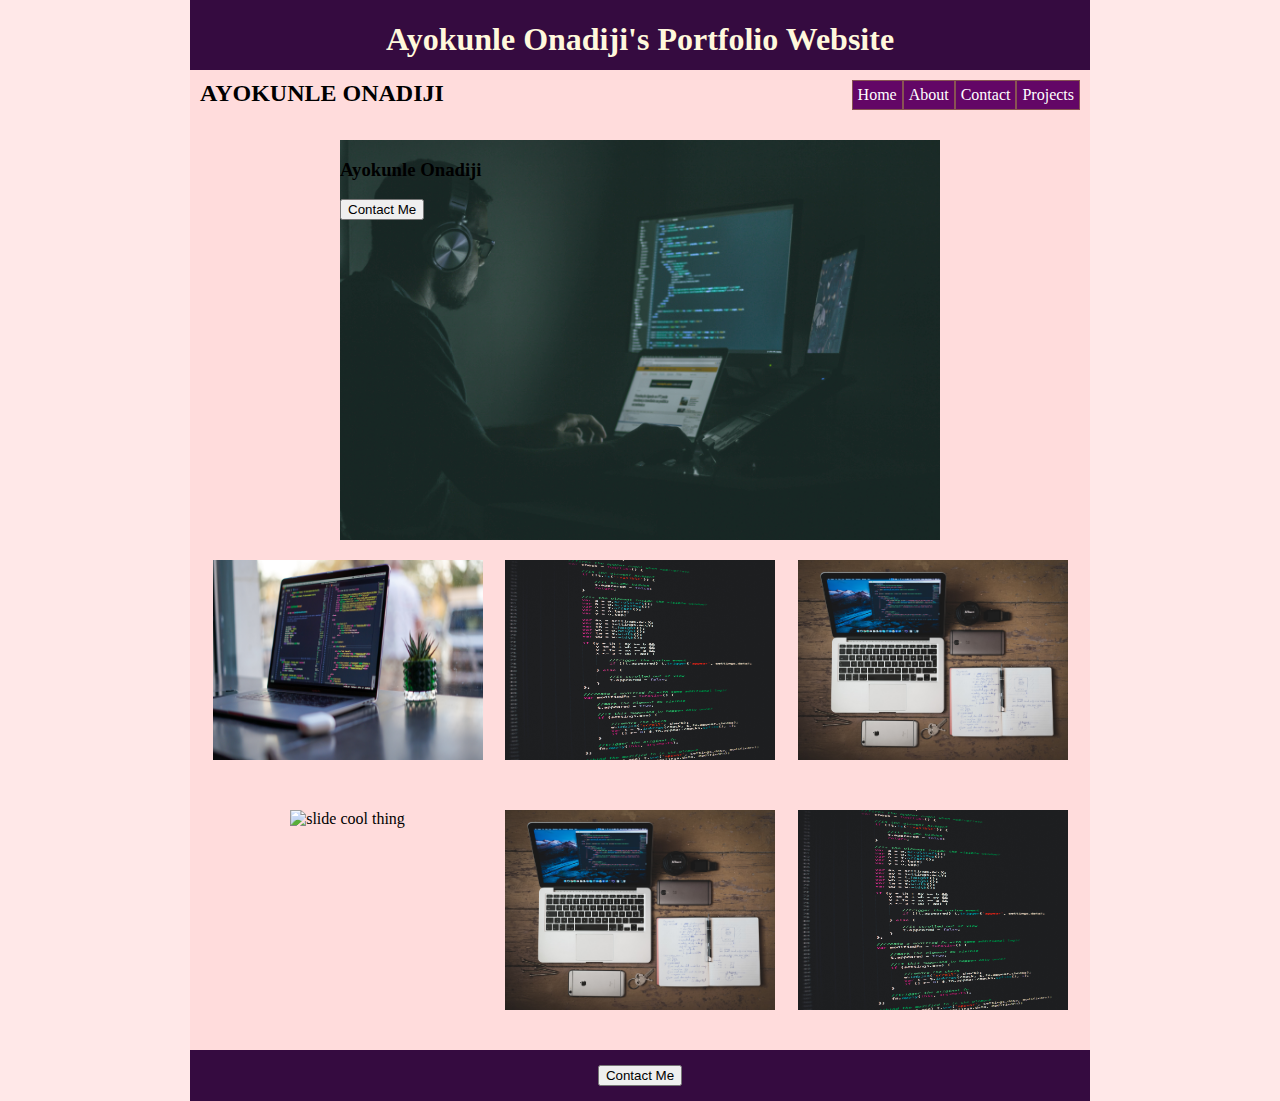
==== index.html @ 132ff0bd "first draft" ====
<!DOCTYPE html>
<html lang="en">
<head>
    <meta charset="UTF-8">
    <meta name="viewport" content="width=device-width, initial-scale=1.0">
    <meta name="author" content="Ayokunle Onadiji | Software Developer">
    <meta name="description" content="I am a Software Developer in Training">
    <meta name="keywords" content="SOftware Development, Mobile App Development, Programming, Lagos, Nigeria">
    <title>Ayokunle Onadiji | Portfolio</title>
    <link rel="stylesheet" href="css/styles.css">
</head>
<body>
    <section class="container">
        <header>
            <h1>Ayokunle Onadiji's Portfolio Website</h1>
        </header>

        <section class="banner">
            <h2>AYOKUNLE ONADIJI</h2>
            <nav>
                <ul>
                    <li><a href="index.html">Home</a></li>
                    <li><a href="about.html">About</a></li>
                    <li><a href="contact.html">Contact</a></li>
                    <li><a href="projects.html">Projects</a></li>
                </ul>
            </nav>
        </section>
        

        <section>
            <div class="Main-widget">
                <div class="background" style="background-image: url(Images/5.jpg);"><h3>Ayokunle Onadiji</h3>
                    <a href="contact.html"><button>Contact Me</button></a></div>
            </div>

        </section>

        <section class="first-widget">
            <div class="widget">
                <img src="Images/1.jpg" alt="slide">
                title of a
            </div>
            <div class="widget">
                <img src="Images/2.jpg" alt="slide">
                project might
            </div>
            <div class="widget">
                <img src="Images/3.jpg" alt="slide">
                go here
            </div>
        </section>

        <section class="second-widget">
            <div class="widget">
                <img src="Images/4.jpg" alt="slide">
                cool thing
            </div>
            <div class="widget">
                <img src="Images/3.jpg" alt="slide">
                fun thing
            </div>
            <div class="widget">
                <img src="Images/2.jpg" alt="slide">
                spicy thing
            </div>
        </section>
        <footer>
            <a href="contact.html"><button>Contact Me</button></a>
        </footer>
    </section>
</body>
</html>
---- css/styles.css ----
/* Add CSS styling here */
*{
    box-sizing: border-box;
}
body{
    width: 100%;
    margin: 0;
    background-color: #ffe8e8;
}

.container {
    width: 900px;
    margin: auto;
    background-color: #ffdcdc;
    min-height: 600px;
}

.container header {
    display: flex;
    width: 100%;
    height: 40px;
    background-color: #350b40;
    padding-bottom: 70px;
    justify-content: center;
    color: cornsilk;
    }


    .container .banner {
        display: flex;
        width: 100%;
        height: 50px;
    }

    .container .banner h2 {
        flex-basis: 50%;
        margin: 0;
        justify-content: flex-start;
        padding: 10px;
    }

    .container nav {
        flex-basis: 50%;
    }

    .container .banner nav ul {
        display: flex;
        margin: 0;
        justify-content: flex-end;
        list-style-type: none;
        padding: 10px 10px;
        
    }

    .container nav ul li a {
        display: block;
        text-decoration: none;
        width: auto;
        padding: 5px 5px;
        border: 1px solid rgb(136, 83, 83);
        background-color: rgb(99, 6, 102);
        color: white;
    }

    .container nav ul li a:hover {
        background-color: aliceblue;
        color: aqua;
        border: 1px solid red;
    }

    #image {
        height: 80%;
        width: 80%;
    }

    .background {
        width: 600px;
        height: 400px;
        background-size: cover;
        background-repeat: no-repeat;
        background-position: center;
        overflow: hidden;
    }

    .Main-widget {
        padding-top: 20px;
        display: flex;
        justify-content: center;
    }


    
    .container .first-widget {
        display: flex;
        justify-content: space-evenly;
        padding-top: 20px;
        text-align: center;
        padding-bottom: 30px;
    }
    .container .first-widget .widget {
        flex-basis: 30%;
        height: 200px;
        overflow: hidden;
    }

    .container .first-widget .widget img {
        height: 100%;
        width: 100%;
        transition: transform 2s ease-out;
    }

    .container .first-widget .widget img:hover {
        transform: scale(1.5);
    }
    

    .container .second-widget {
        display: flex;
        justify-content: space-evenly;
        padding-top: 20px;
        text-align: center;
        padding-bottom: 30px;
    }
    .container .second-widget .widget {
        flex-basis: 30%;
        height: 200px;
        overflow: hidden;
    }

    .container .second-widget .widget img {
        height: 100%;
        width: 100%;
        transition: transform 2s ease-out;
    }

    .container .second-widget .widget img:hover {
        transform: scale(1.5);
    }

    .container footer {
        display: flex;
        justify-content: center;
        background-color: #350b40;
        margin-top: 10px;
        padding: 15px;
    }

.center {
    display: flex;
    justify-content: center;
}
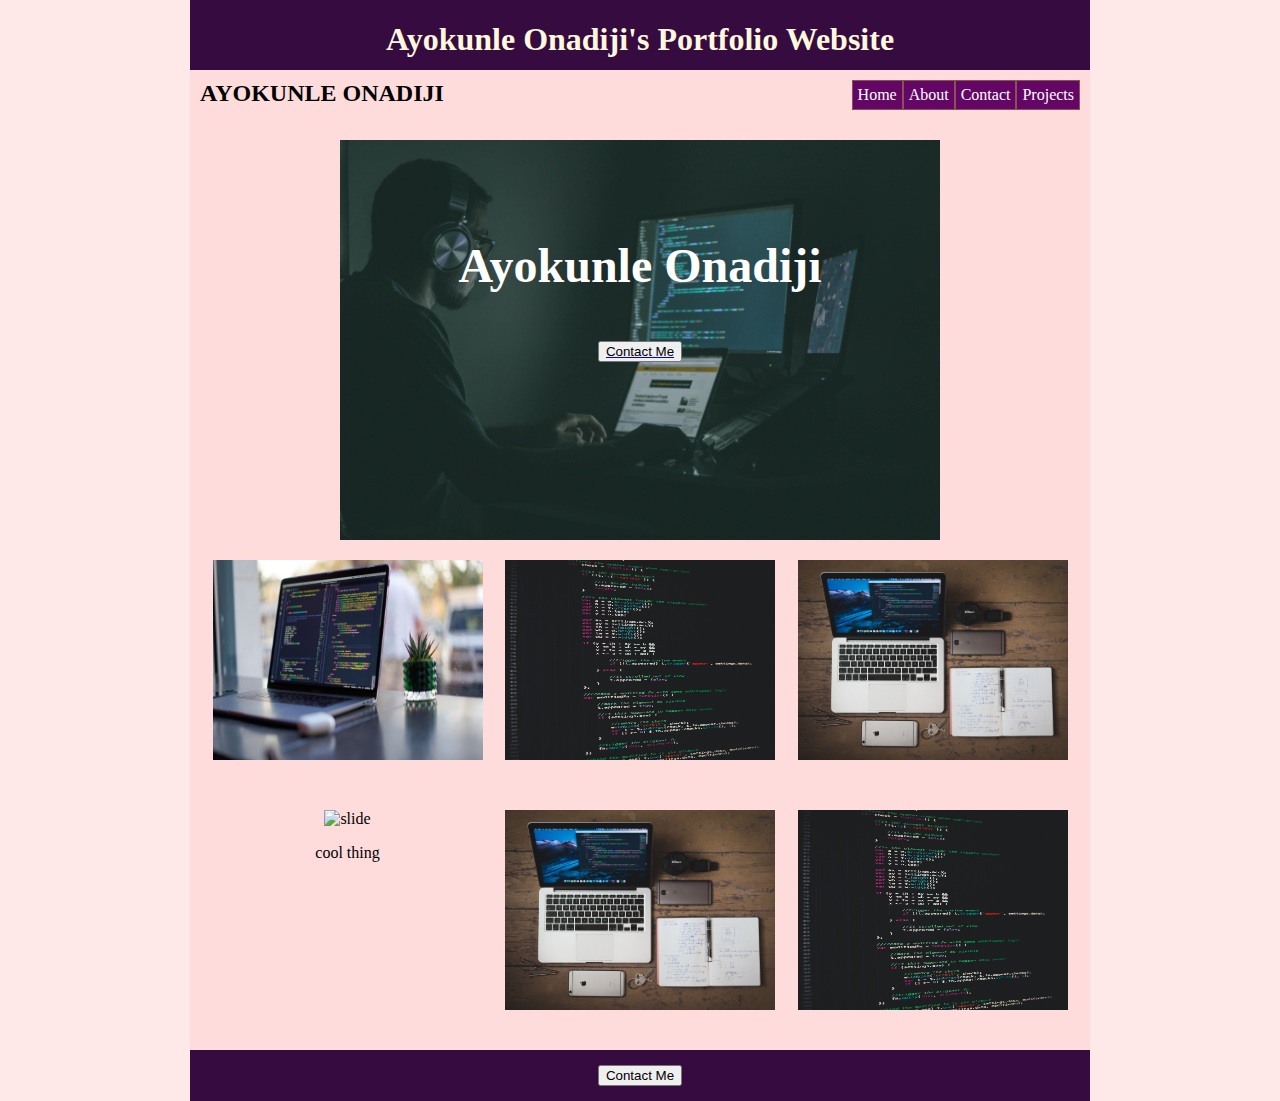
==== commit 04ce6cd4: "second" ====
--- a/index.html
+++ b/index.html
@@ -39,30 +39,30 @@
         <section class="first-widget">
             <div class="widget">
                 <img src="Images/1.jpg" alt="slide">
-                title of a
+                <p>tittle of a</p>
             </div>
             <div class="widget">
                 <img src="Images/2.jpg" alt="slide">
-                project might
+                <p>project might</p>
             </div>
             <div class="widget">
                 <img src="Images/3.jpg" alt="slide">
-                go here
+                <p>go here</p>
             </div>
         </section>
 
         <section class="second-widget">
             <div class="widget">
                 <img src="Images/4.jpg" alt="slide">
-                cool thing
+                <p>cool thing</p>
             </div>
             <div class="widget">
                 <img src="Images/3.jpg" alt="slide">
-                fun thing
+                <p>fun thing</p>
             </div>
             <div class="widget">
                 <img src="Images/2.jpg" alt="slide">
-                spicy thing
+                <p>spicy thing</p>
             </div>
         </section>
         <footer>
--- a/css/styles.css
+++ b/css/styles.css
@@ -88,7 +88,30 @@
         justify-content: center;
     }
 
+    .Main-widget a {
+        display: flex;
+        justify-content: center;
+        align-items: center;
+    }
 
+    .Main-widget h3 {
+        font-size: 3rem;
+        color: white;
+        display: flex;
+        justify-content: center;
+        align-items: center;
+        padding-top: 50px;
+    }
+
+    .img-with-text {
+        text-align: justify;
+        width: [width of img];
+    }
+    
+    .img-with-text img {
+        display: block;
+        margin: 0 auto;
+    }
     
     .container .first-widget {
         display: flex;
@@ -101,9 +124,12 @@
         flex-basis: 30%;
         height: 200px;
         overflow: hidden;
+   
     }
 
     .container .first-widget .widget img {
+        margin: 0 auto;
+        display: block;
         height: 100%;
         width: 100%;
         transition: transform 2s ease-out;
@@ -125,6 +151,7 @@
         flex-basis: 30%;
         height: 200px;
         overflow: hidden;
+        
     }
 
     .container .second-widget .widget img {
